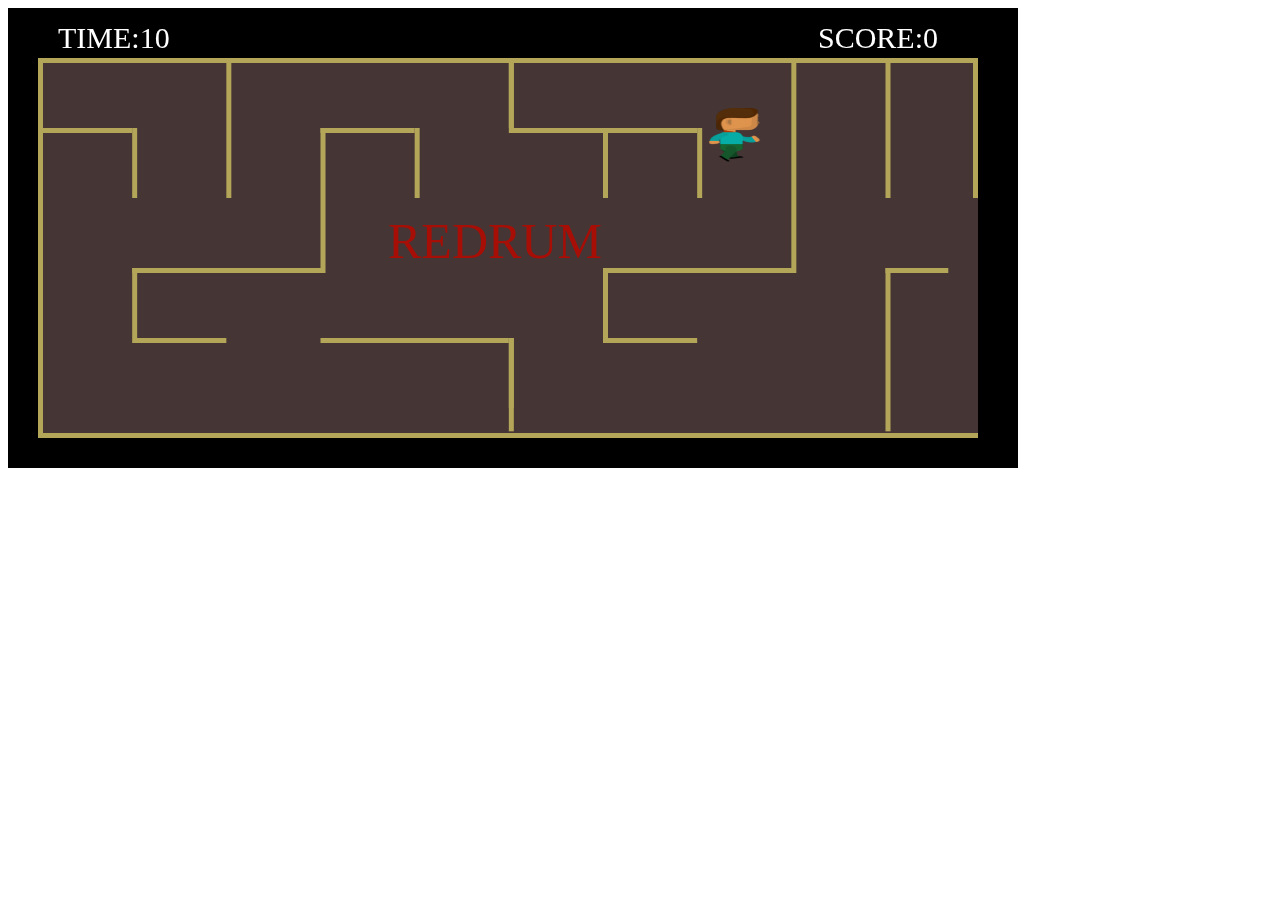
==== index.html @ 71faef25 "timer y score implementados" ====
<!DOCTYPE html>
<html lang="en">
<head>
    <meta charset="UTF-8">
    <meta name="viewport" content="width=device-width, initial-scale=1.0">
    <link rel="stylesheet" href="styles.css">
    <title>Laberinto</title>
    <style>
       

    </style>
    <!-- onload="dibujaCanvas()" -->
</head>
<body>
    <div id="container">
        <canvas id="canvas"></canvas>
    </div> 
   
    <script src="js/main.js"></script>
</body>
</html>
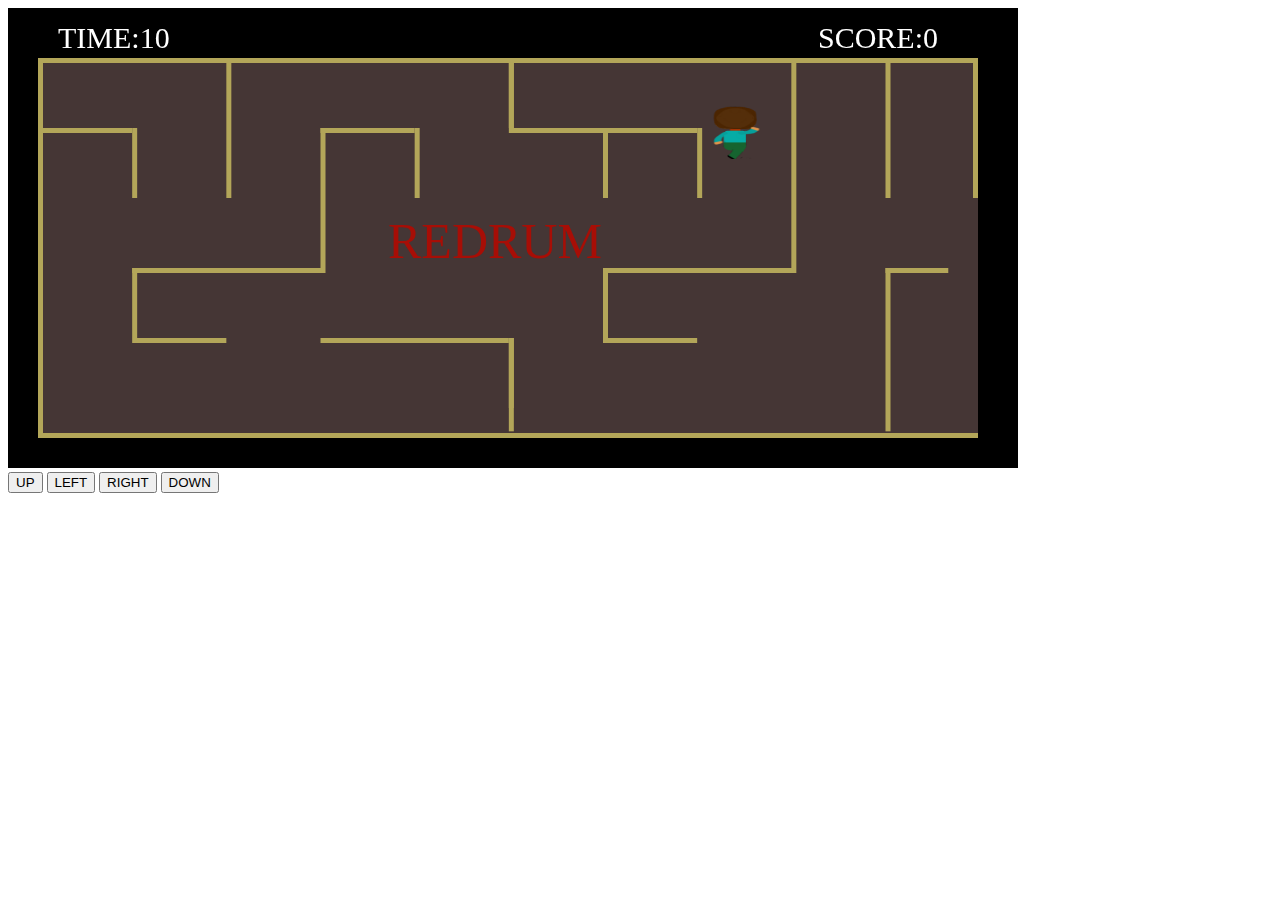
==== commit 1fcc6c0e: "probando evento touchstart" ====
--- a/index.html
+++ b/index.html
@@ -15,7 +15,10 @@
     <div id="container">
         <canvas id="canvas"></canvas>
     </div> 
-   
+   <button id="up">UP</button>
+   <button onclick="moveLeft()">LEFT</button>
+   <button onclick="moveRight()">RIGHT</button>
+   <button onclick="moveDown()">DOWN</button>
     <script src="js/main.js"></script>
 </body>
 </html>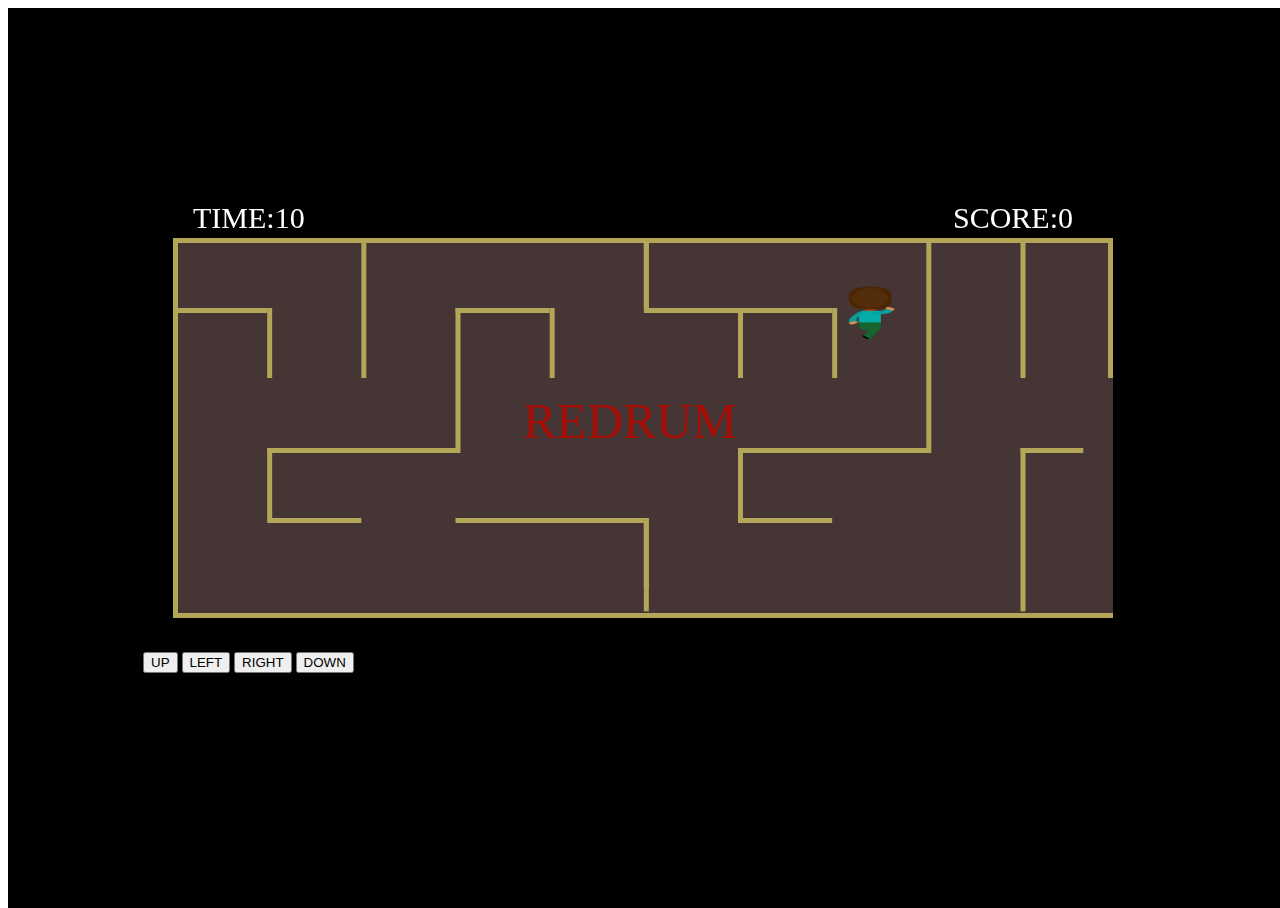
==== commit 551cfcba: "fondo" ====
--- a/index.html
+++ b/index.html
@@ -3,7 +3,7 @@
 <head>
     <meta charset="UTF-8">
     <meta name="viewport" content="width=device-width, initial-scale=1.0">
-    <link rel="stylesheet" href="styles.css">
+    <link rel="stylesheet" href="estilos/style.css">
     <title>Laberinto</title>
     <style>
        
@@ -12,13 +12,16 @@
     <!-- onload="dibujaCanvas()" -->
 </head>
 <body>
-    <div id="container">
-        <canvas id="canvas"></canvas>
+    <div id="fondo">
+        <div id="container">
+            <canvas id="canvas"></canvas>
+       <div>
+        <button id="up">UP</button>
+        <button onclick="moveLeft()">LEFT</button>
+        <button onclick="moveRight()">RIGHT</button>
+        <button onclick="moveDown()">DOWN</button>
+       </div>
     </div> 
-   <button id="up">UP</button>
-   <button onclick="moveLeft()">LEFT</button>
-   <button onclick="moveRight()">RIGHT</button>
-   <button onclick="moveDown()">DOWN</button>
     <script src="js/main.js"></script>
 </body>
 </html>--- a/estilos/style.css
+++ b/estilos/style.css
@@ -0,0 +1,16 @@
+canvas{
+    background-color: antiquewhite;
+}
+#fondo{
+        position: absolute;
+        background-color: black;
+        width: 100%;
+        height: 100%;
+        justify-content: center;
+        display: flex;
+    }
+ #container{
+    position: absolute;
+    align-content: center;
+    top: 20vh;
+}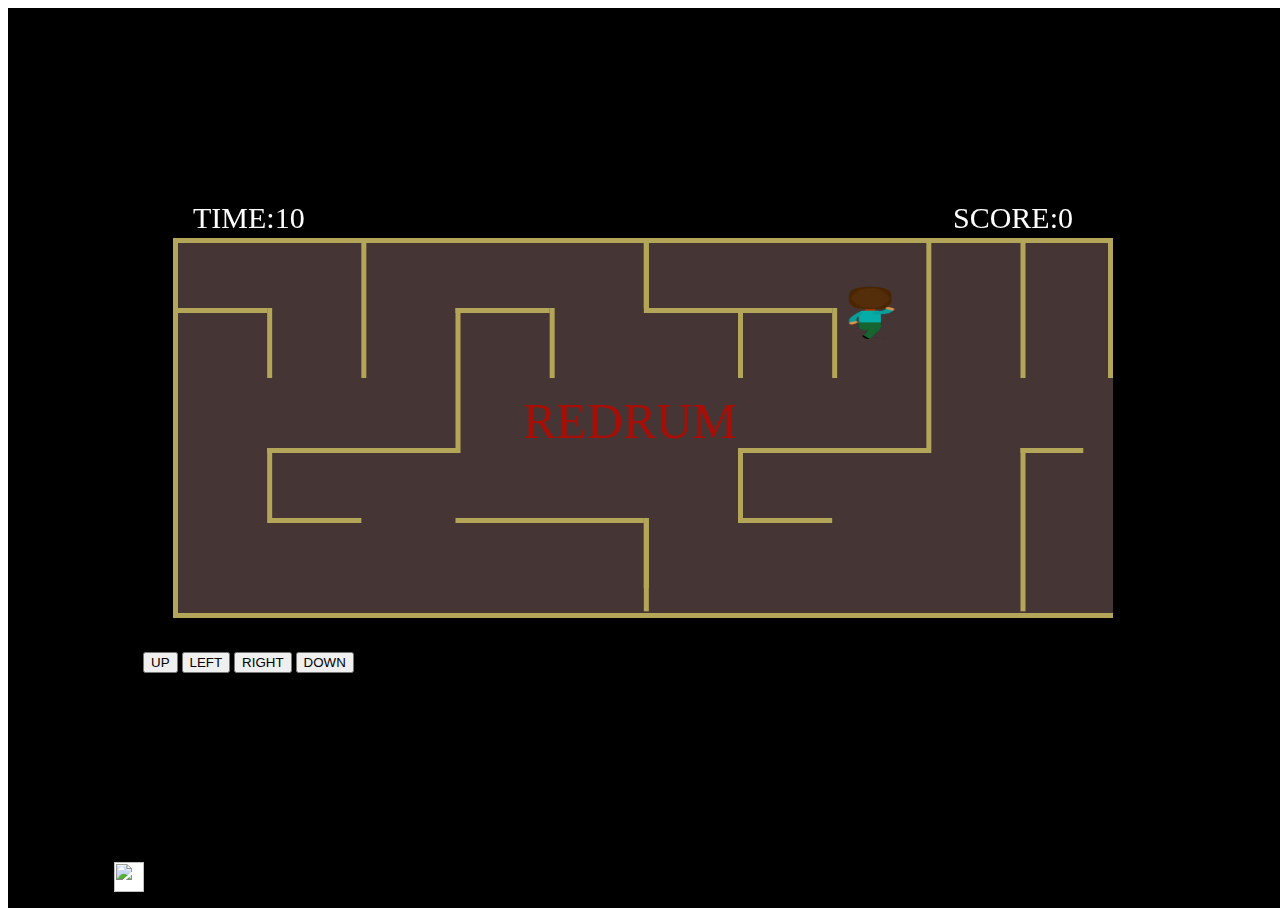
==== commit a4e7a542: "audio agregado en nivel 1" ====
--- a/index.html
+++ b/index.html
@@ -4,6 +4,7 @@
     <meta charset="UTF-8">
     <meta name="viewport" content="width=device-width, initial-scale=1.0">
     <link rel="stylesheet" href="estilos/style.css">
+    <link rel="stylesheet" href="estilos/botonaudio.css">
     <title>Laberinto</title>
     <style>
        
@@ -22,6 +23,15 @@
         <button onclick="moveDown()">DOWN</button>
        </div>
     </div> 
+    <div id="botonNv1">
+        <button id="botonAi"><img id="sound2" src ="https://img.icons8.com/carbon-copy/100/000000/low-volume.png"></button>
+    </div>
+
+    <audio autoplay="autoplay" loop="loop">
+        <source src="audio/mapas.mp3" type="audio/mpeg">
+    </audio>
+
     <script src="js/main.js"></script>
+    <script src="js/audio.js"></script>
 </body>
 </html>--- a/estilos/botonaudio.css
+++ b/estilos/botonaudio.css
@@ -0,0 +1,14 @@
+#botonAi{
+    border: none;
+    background-color: black;
+    position: absolute;
+    left: 100px;
+    bottom: 10px;
+    width: 40px;
+    height: 40px;
+}
+#sound2 {
+    background-color: white;
+    width: 30px;
+    height: 30px;
+}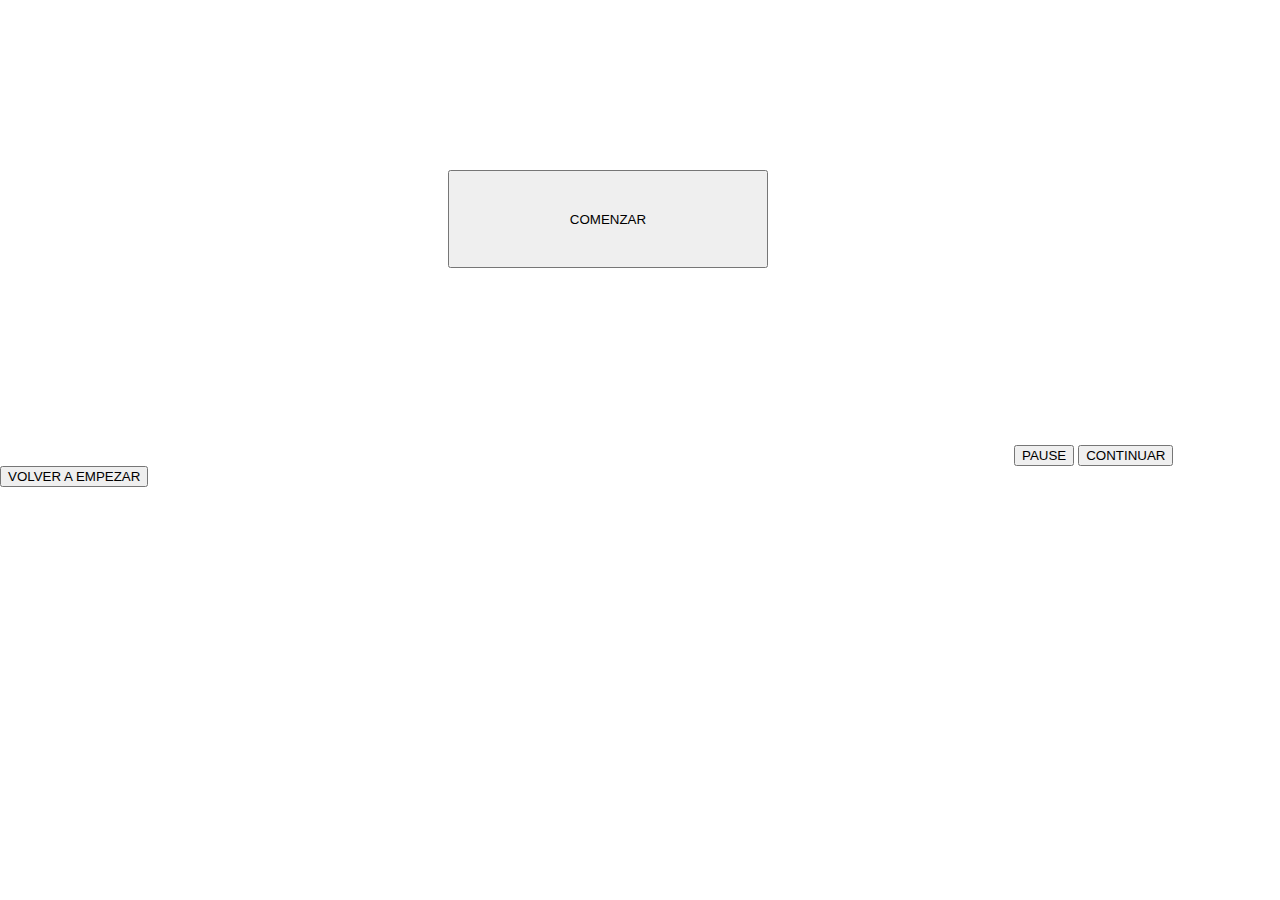
==== commit e7d70791: "añadi nuevas funciones" ====
--- a/index.html
+++ b/index.html
@@ -3,35 +3,39 @@
 <head>
     <meta charset="UTF-8">
     <meta name="viewport" content="width=device-width, initial-scale=1.0">
-    <link rel="stylesheet" href="estilos/style.css">
-    <link rel="stylesheet" href="estilos/botonaudio.css">
+    <link rel="stylesheet" href="styles.css">
     <title>Laberinto</title>
     <style>
-       
+       body{
+           margin:0
+       }
+       #container{
+           position: relative;
+       }
+       #on{
+           width: 25%;
+           height:20% ;
+           position: absolute;
+           top: 35%;
+           left:35%
 
+       }
     </style>
     <!-- onload="dibujaCanvas()" -->
 </head>
 <body>
-    <div id="fondo">
-        <div id="container">
-            <canvas id="canvas"></canvas>
-       <div>
-        <button id="up">UP</button>
-        <button onclick="moveLeft()">LEFT</button>
-        <button onclick="moveRight()">RIGHT</button>
-        <button onclick="moveDown()">DOWN</button>
-       </div>
-    </div> 
-    <div id="botonNv1">
-        <button id="botonAi"><img id="sound2" src ="https://img.icons8.com/carbon-copy/100/000000/low-volume.png"></button>
-    </div>
-
-    <audio autoplay="autoplay" loop="loop">
-        <source src="audio/mapas.mp3" type="audio/mpeg">
-    </audio>
-
+    <div id="container">
+        <canvas id="canvas"></canvas>
+    
+   <!-- <button id="up ">UP</button> -->
+    
+   <button id="on" onclick="on()">COMENZAR</button> 
+ 
+   <button onclick="stop()">PAUSE</button> 
+    <button  onclick="on()">CONTINUAR</button>
+   <button onclick="location.reload()">VOLVER A EMPEZAR</button>
     <script src="js/main.js"></script>
-    <script src="js/audio.js"></script>
+    <script src="js/functions.js"></script>
+</div> 
 </body>
 </html>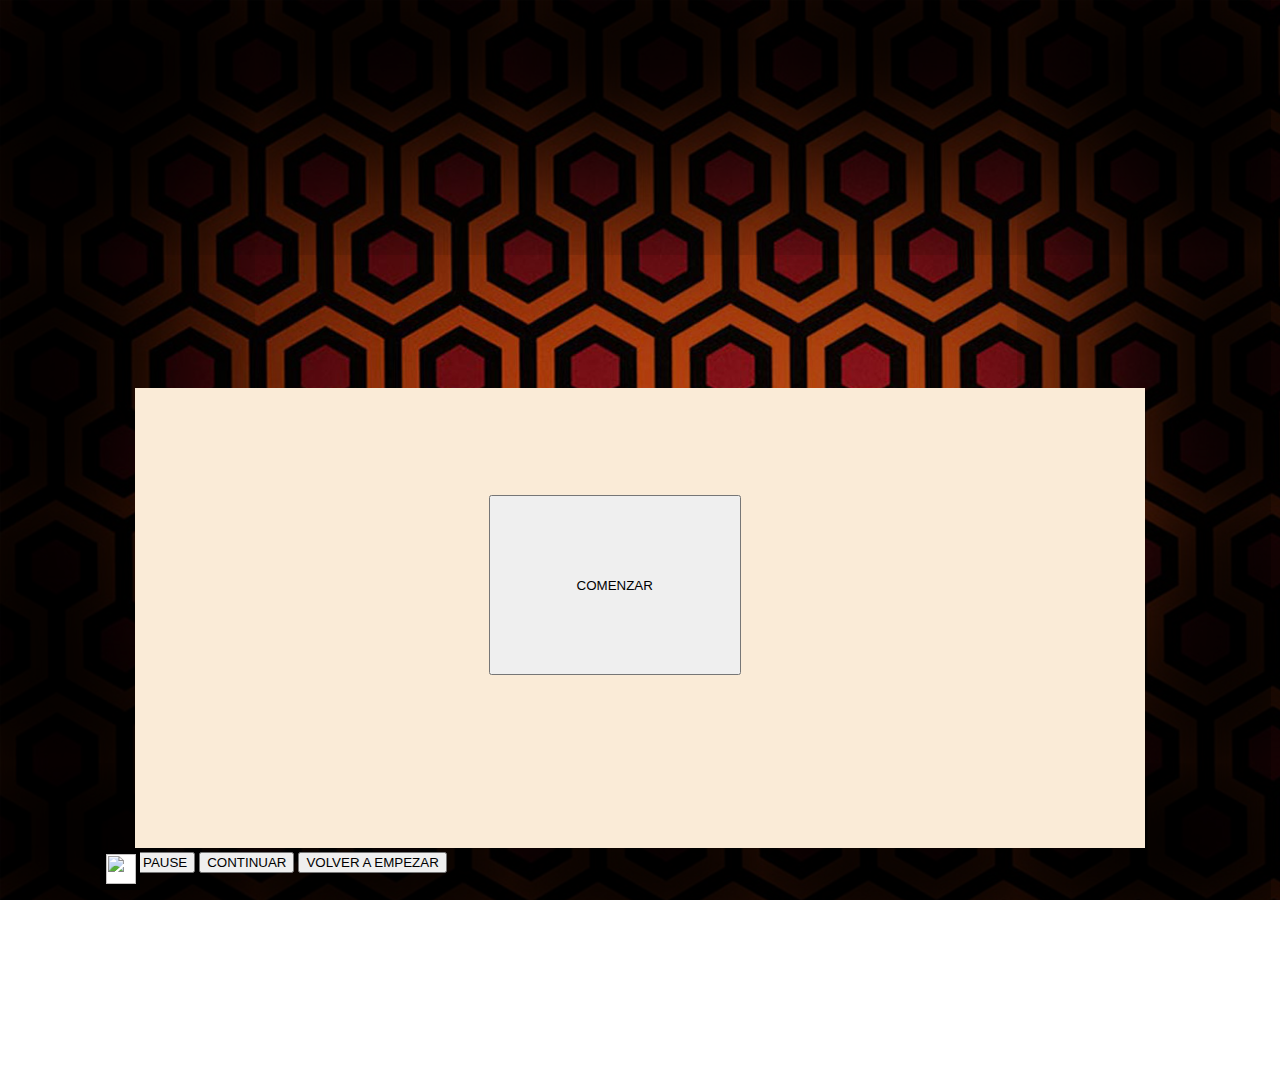
==== commit f9feb12e: "nuevos cambios" ====
--- a/index.html
+++ b/index.html
@@ -3,7 +3,8 @@
 <head>
     <meta charset="UTF-8">
     <meta name="viewport" content="width=device-width, initial-scale=1.0">
-    <link rel="stylesheet" href="styles.css">
+    <link rel="stylesheet" href="estilos/style.css">
+    <link rel="stylesheet" href="estilos/botonaudio.css">
     <title>Laberinto</title>
     <style>
        body{
@@ -24,18 +25,28 @@
     <!-- onload="dibujaCanvas()" -->
 </head>
 <body>
-    <div id="container">
-        <canvas id="canvas"></canvas>
     
-   <!-- <button id="up ">UP</button> -->
-    
-   <button id="on" onclick="on()">COMENZAR</button> 
+    <div id="fondo">
+        <div id="container">
+            <canvas id="canvas"></canvas>
+       <div id="cont">
+        <button id="on" onclick="on()">COMENZAR</button> 
  
-   <button onclick="stop()">PAUSE</button> 
-    <button  onclick="on()">CONTINUAR</button>
-   <button onclick="location.reload()">VOLVER A EMPEZAR</button>
+        <button onclick="stop()">PAUSE</button> 
+         <button  onclick="on()">CONTINUAR</button>
+        <button onclick="location.reload()">VOLVER A EMPEZAR</button>
+       </div>
+    </div> 
+    <div id="botonNv1">
+        <button id="botonAi"><img id="sound2" src ="https://img.icons8.com/carbon-copy/100/000000/low-volume.png"></button>
+    </div>
+
+    <audio autoplay="autoplay" loop="loop">
+        <source src="audio/mapas.mp3" type="audio/mpeg">
+    </audio>
+    </div>
     <script src="js/main.js"></script>
     <script src="js/functions.js"></script>
-</div> 
+    <script src="js/audio.js"></script>
 </body>
 </html>--- a/estilos/style.css
+++ b/estilos/style.css
@@ -0,0 +1,22 @@
+canvas{
+    background-color: antiquewhite;
+}
+#fondo{
+        position: absolute;
+        background-color: black;
+        background-image: url("../img/alfombra.jpg");
+        background-size:cover;
+        background-repeat: no-repeat;
+        background-repeat: none;
+        width: 100%;
+        height: 100%;
+        justify-content: center;
+        display: flex;
+        box-shadow: 0px 0px 0px 190px rgba(0,0,0,0.99) inset;
+        -webkit-box-shadow: 0px 0px 190px 200px rgba(0,0,0,0.99) inset;
+    }
+ #container{
+    position: absolute;
+    align-content: center;
+    top: 20vh;
+}--- a/estilos/botonaudio.css
+++ b/estilos/botonaudio.css
@@ -0,0 +1,14 @@
+#botonAi{
+    border: none;
+    background-color: black;
+    position: absolute;
+    left: 100px;
+    bottom: 10px;
+    width: 40px;
+    height: 40px;
+}
+#sound2 {
+    background-color: white;
+    width: 30px;
+    height: 30px;
+}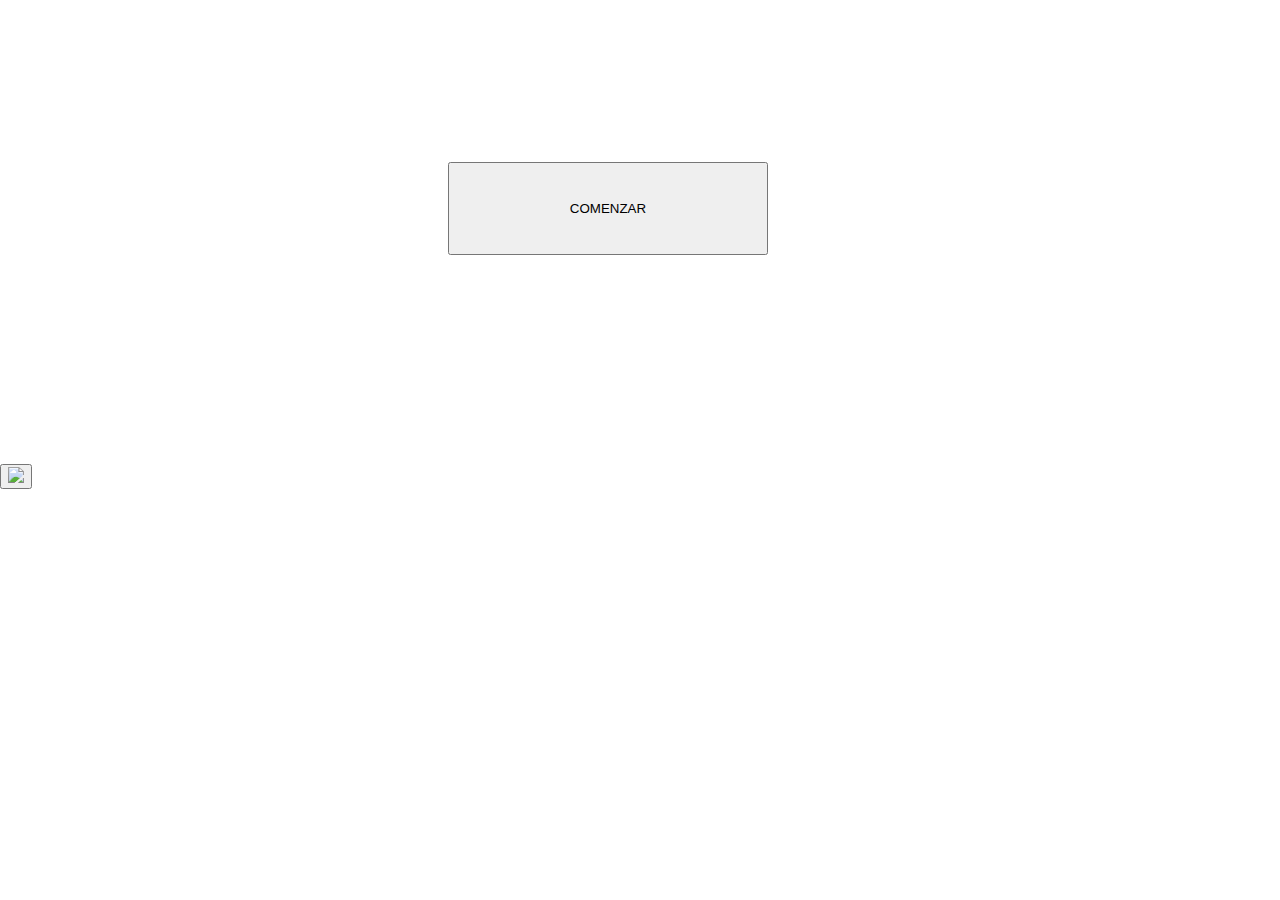
==== commit aaf8c968: "borre los css porque estaban dando conflictos" ====
--- a/index.html
+++ b/index.html
@@ -3,8 +3,9 @@
 <head>
     <meta charset="UTF-8">
     <meta name="viewport" content="width=device-width, initial-scale=1.0">
+    <!-- <link rel="stylesheet" href="styles.css">
     <link rel="stylesheet" href="estilos/style.css">
-    <link rel="stylesheet" href="estilos/botonaudio.css">
+    <link rel="stylesheet" href="estilos/botonaudio.css"> -->
     <title>Laberinto</title>
     <style>
        body{
@@ -21,20 +22,26 @@
            left:35%
 
        }
+       #reload{
+           display:none;
+           width: 25%;
+           height:20% ;
+           position: absolute;
+           top: 35%;
+           left:35%
+       }
     </style>
     <!-- onload="dibujaCanvas()" -->
 </head>
 <body>
-    
     <div id="fondo">
         <div id="container">
             <canvas id="canvas"></canvas>
        <div id="cont">
         <button id="on" onclick="on()">COMENZAR</button> 
  
-        <button onclick="stop()">PAUSE</button> 
-         <button  onclick="on()">CONTINUAR</button>
-        <button onclick="location.reload()">VOLVER A EMPEZAR</button>
+        
+        <button id="reload" onclick="location.reload()">VOLVER A EMPEZAR</button>
        </div>
     </div> 
     <div id="botonNv1">
@@ -44,6 +51,9 @@
     <audio autoplay="autoplay" loop="loop">
         <source src="audio/mapas.mp3" type="audio/mpeg">
     </audio>
+    <audio id="grito">
+        <source src="audio/mujergritando2.mp3" type="audio/mpeg">
+    </audio>
     </div>
     <script src="js/main.js"></script>
     <script src="js/functions.js"></script>
